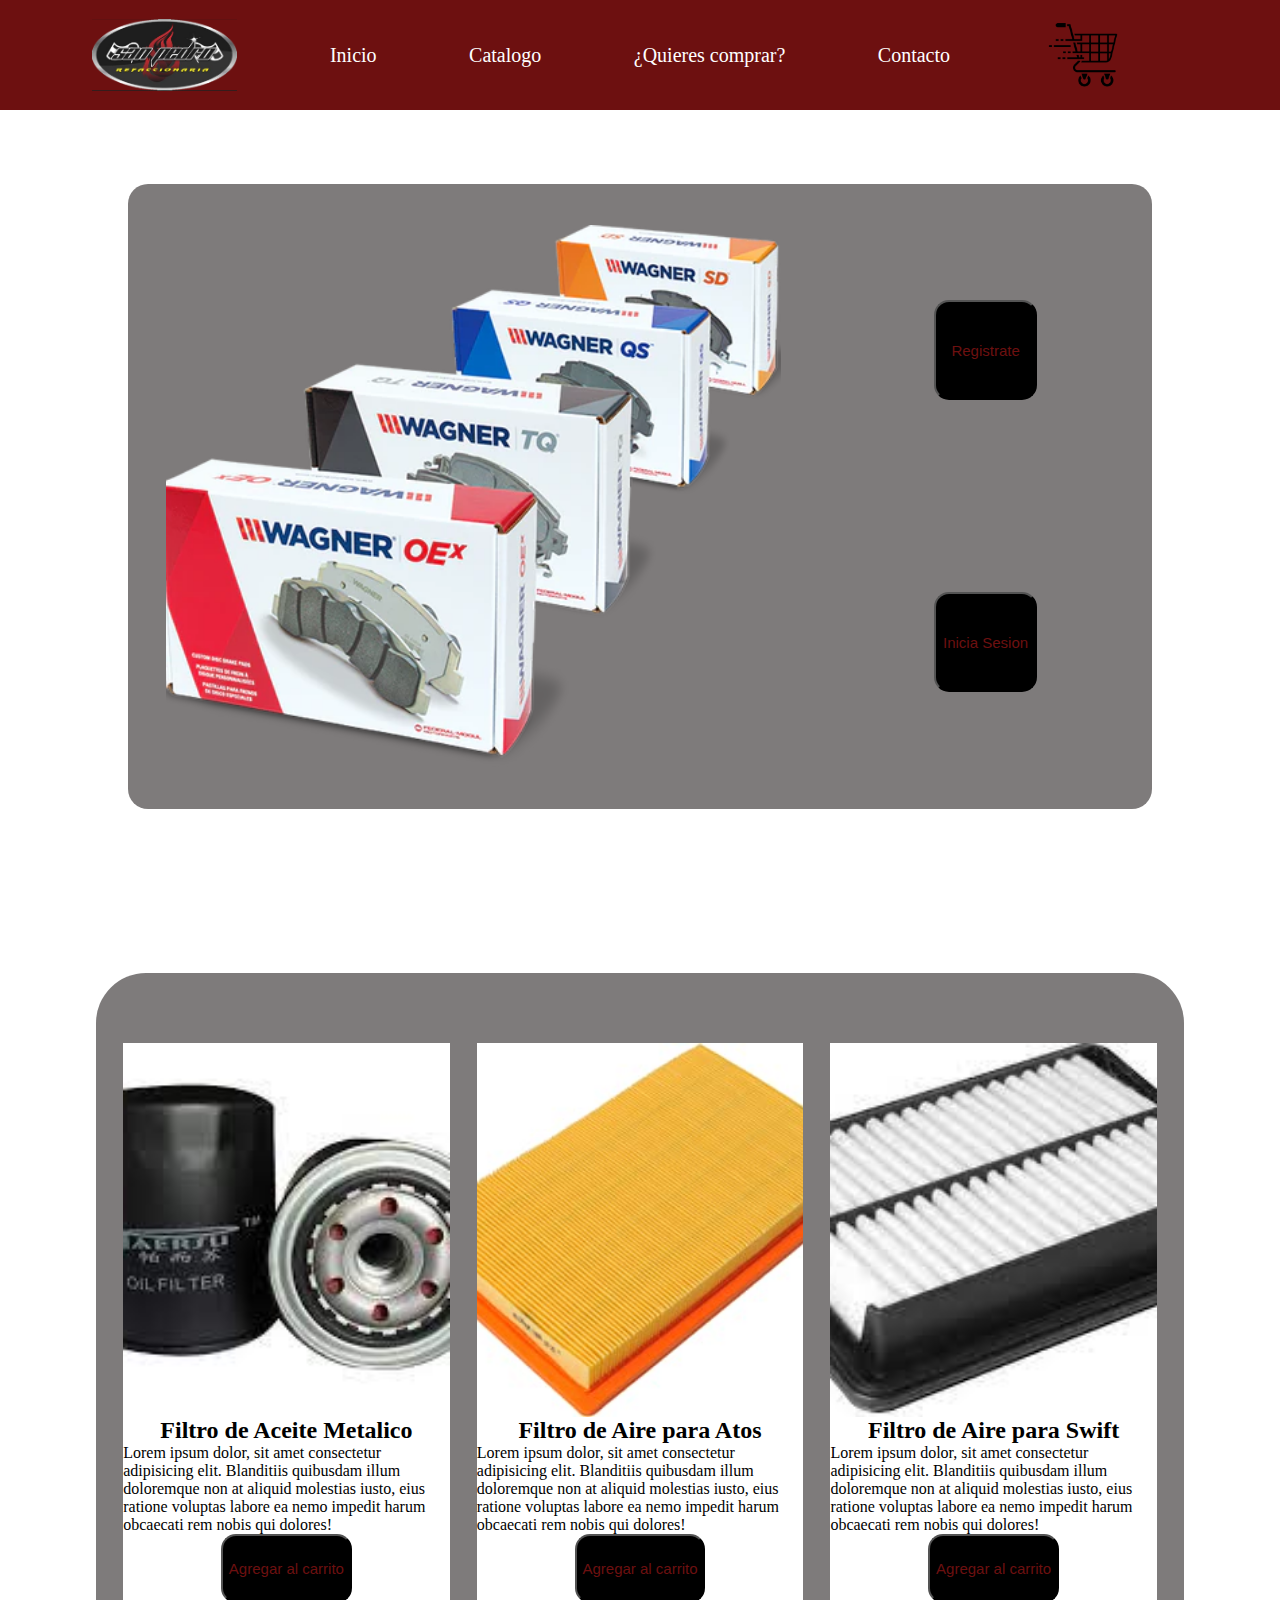
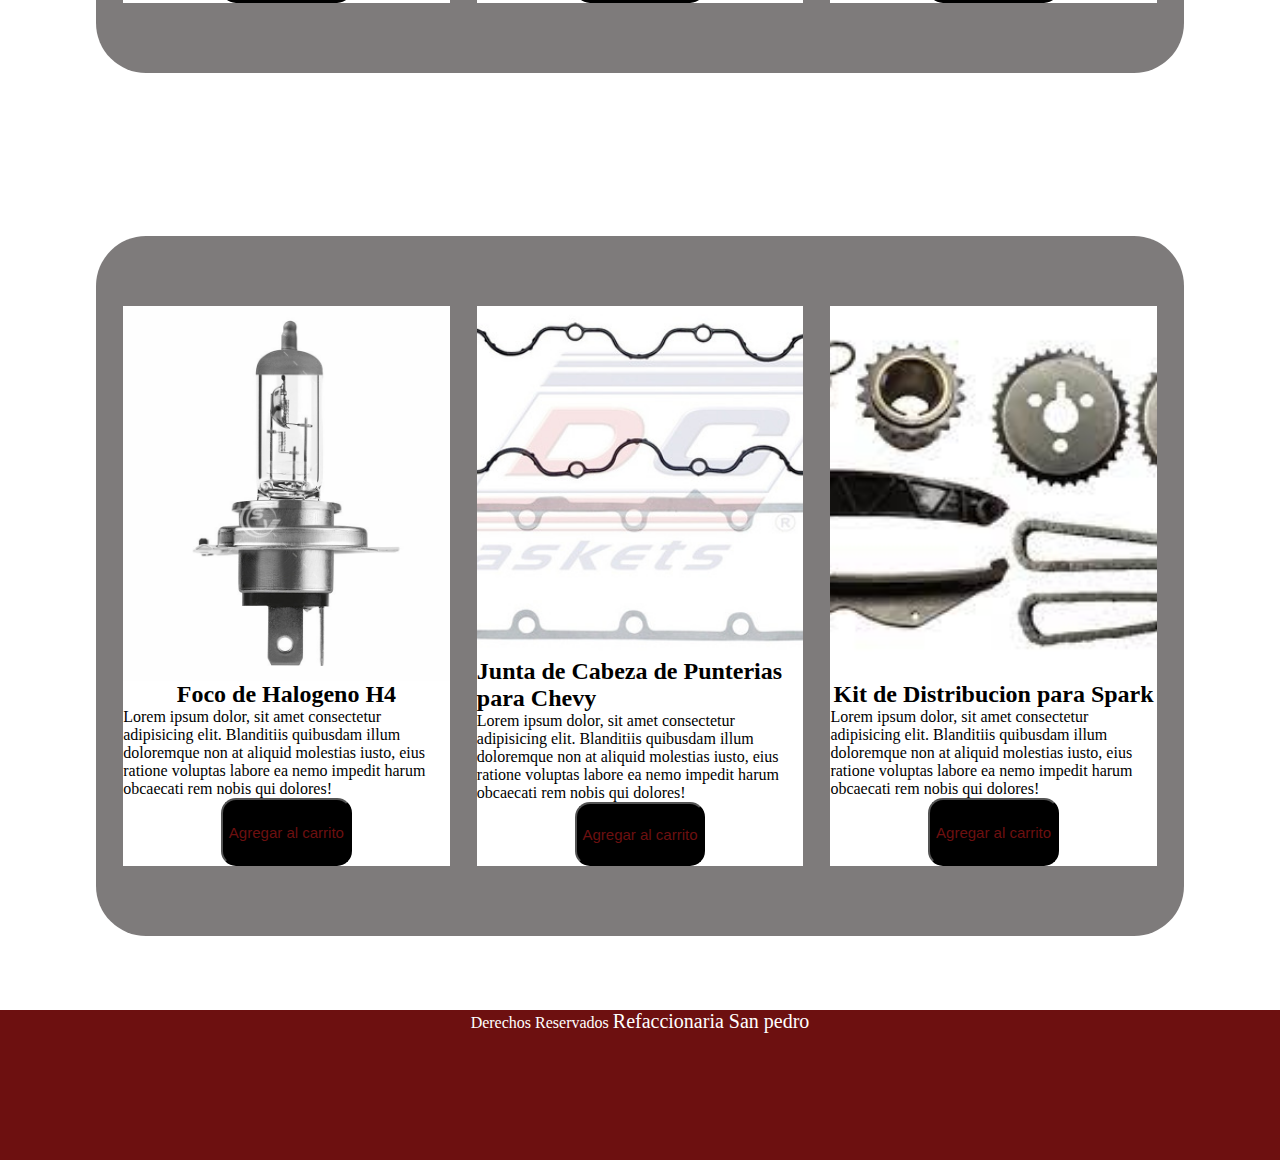
==== index.html @ dd782d23 "Version 1.0 Primer PreEntrega" ====
<!DOCTYPE html>
<html lang="en">
<head>
    <meta charset="UTF-8">
    <meta http-equiv="X-UA-Compatible" content="IE=edge">
    <meta name="viewport" content="width=device-width, initial-scale=1.0">
    <link href="https://cdn.jsdelivr.net/npm/bootstrap@5.2.2/dist/css/bootstrap.min.css" rel="stylesheet" integrity="sha384-Zenh87qX5JnK2Jl0vWa8Ck2rdkQ2Bzep5IDxbcnCeuOxjzrPF/et3URy9Bv1WTRi" crossorigin="anonymous">
    <link rel="stylesheet" href="css/styles.css">
    <title>Refaccionaria San Pedro</title>
</head>
<body>
    

    <div id="grid">
            <nav>
                <ul>
                        <a  href="index.html">
                            <img class="navbar_img"src="img/logo_nav.png" alt="">
                        </a>
                        
                    <li>
                        <a href="index.html">Inicio</a>
                    </li>
                    <li>
                        <a href="catalogo.html">Catalogo</a>
                    </li>
                    <li>
                        <a href="registro-login.html">¿Quieres comprar?</a>
                    </li>
                    <li>
                        <a href="contactanos.html">Contacto</a>
                    </li>
                    <li>
                        <a class="navbar_img" href="carrito.html">
                            <img id="icon-car" src="img/carrito-de-compras.png" alt="">
                        </a>
                    </li>
                </ul>
            </nav>
        <main>
            <section class="grid_section_index1">
                <img src="img/slide_img.jpg" alt="" class="img_section">
                <button class="boton_section">Registrate</button>
                <button class="boton_section">Inicia Sesion</button>
            </section>

            <section class=card_padre>
                <div class="card_hijo">
                    <img class="img_card" src="img/filtro_aceite2.jfif" alt="">
                    <h2>Filtro de Aceite Metalico</h2>
                    <p class="parrafo_card">Lorem ipsum dolor, sit amet consectetur adipisicing elit. 
                        Blanditiis quibusdam illum doloremque non at aliquid molestias 
                        iusto, eius ratione voluptas labore ea nemo impedit harum obcaecati 
                        rem nobis qui dolores!</p>
                        <button class="boton_section">Agregar al carrito</button>
                </div>
                <div class="card_hijo">
                    <img class="img_card" src="img/filtroAireAtos.jpg" alt="">
                    <h2>Filtro de Aire para Atos</h2>
                    <p class="parrafo_card">Lorem ipsum dolor, sit amet consectetur adipisicing elit. 
                        Blanditiis quibusdam illum doloremque non at aliquid molestias 
                        iusto, eius ratione voluptas labore ea nemo impedit harum obcaecati 
                        rem nobis qui dolores!</p>
                        <button class="boton_section">Agregar al carrito</button>
                </div>
                <div class="card_hijo">
                    <img class="img_card" src="img/filtroAireSwift.jfif" alt="">
                    <h2>Filtro de Aire para Swift</h2>
                    <p class="parrafo_card">Lorem ipsum dolor, sit amet consectetur adipisicing elit. 
                        Blanditiis quibusdam illum doloremque non at aliquid molestias 
                        iusto, eius ratione voluptas labore ea nemo impedit harum obcaecati 
                        rem nobis qui dolores!</p>
                        <button class="boton_section">Agregar al carrito</button>
                </div>
        

            </section>

            <section class=card_padre>
                <div class="card_hijo">
                    <img class="img_card" src="img/foco_h4.jpg" alt="">
                    <h2>Foco de Halogeno H4</h2>
                    <p class="parrafo_card">Lorem ipsum dolor, sit amet consectetur adipisicing elit. 
                        Blanditiis quibusdam illum doloremque non at aliquid molestias 
                        iusto, eius ratione voluptas labore ea nemo impedit harum obcaecati 
                        rem nobis qui dolores!</p>
                        <button class="boton_section">Agregar al carrito</button>
                </div>
                <div class="card_hijo">
                    <img class="img_card" src="img/junta_punterias_chevy.jpg" alt="">
                    <h2>Junta de Cabeza de Punterias para Chevy</h2>
                    <p class="parrafo_card">Lorem ipsum dolor, sit amet consectetur adipisicing elit. 
                        Blanditiis quibusdam illum doloremque non at aliquid molestias 
                        iusto, eius ratione voluptas labore ea nemo impedit harum obcaecati 
                        rem nobis qui dolores!</p>
                        <button class="boton_section">Agregar al carrito</button>
                </div>
                <div class="card_hijo">
                    <img class="img_card" src="img/kit_dist_spark.jfif" alt="">
                    <h2>Kit de Distribucion para Spark</h2>
                    <p class="parrafo_card">Lorem ipsum dolor, sit amet consectetur adipisicing elit. 
                        Blanditiis quibusdam illum doloremque non at aliquid molestias 
                        iusto, eius ratione voluptas labore ea nemo impedit harum obcaecati 
                        rem nobis qui dolores!</p>
                        <button class="boton_section">Agregar al carrito</button>
                </div>
            </section>

        </main>
        <footer>
            Derechos Reservados <a href="">Refaccionaria San pedro</a>
        </footer>


    </div>
    


    <script src="https://cdn.jsdelivr.net/npm/bootstrap@5.2.2/dist/js/bootstrap.bundle.min.js" integrity="sha384-OERcA2EqjJCMA+/3y+gxIOqMEjwtxJY7qPCqsdltbNJuaOe923+mo//f6V8Qbsw3" crossorigin="anonymous"></script>
</body>
</html>
---- css/styles.css ----
*{
    margin: 0;
    padding: 0;
}


/* GRID ESTRUCTURAL */

#grid{
    display: grid;
    grid-template-columns: 100%;
    grid-template-rows: 110px 2500px 150px ;
    grid-template-areas:"nav"
                        "main"
                        "footer";
}

#grid_carrito{
    display: grid;
    grid-template-columns: 100%;
    grid-template-rows: 110px 1300px 150px ;
    grid-template-areas:"nav"
                        "main"
                        "footer";
}

#grid_catalogo{
    display: grid;
    grid-template-columns: 100%;
    grid-template-rows: 110px 1300px 150px ;
    grid-template-areas:"nav"
                        "main"
                        "footer";
}


#grid_registro{
    display: grid;
    grid-template-columns: 100%;
    grid-template-rows: 110px 1300px 150px ;
    grid-template-areas:"nav"
                        "main"
                        "footer";
}



/* H´s */



/* NAV */

nav{
    background-color: rgb(109, 16, 16);
}

.nav_catalog{
    background-color: white;
}


ul{
    display: flex;
    flex-direction: row;
    height: 100%;
    justify-content: space-evenly;
    align-items: center;
    list-style-type: none;
}



.navbar_img{
    display: inline-block;
    vertical-align: middle;
    width: 145px;
}


#icon-car{
    display: inline-block;
    vertical-align: middle;
    width: 80px;
}



a{
    color: white;
    text-decoration: none;
    font-size: 20px;
}


/* HEADER */


.img_slide{
    width: 100px;
    height: 80px;
}

/* MAIN */

main{
    display: flex;
    flex-direction: column;
    justify-content: space-evenly;
    align-items: center;
}



/* SECTIONS */

section{
    display: flex;
    background-color: rgba(99, 95, 95, 0.826);
    height: 25%;
    width: 80%;
    border-radius: 20px;
}

#carrito{
    height: 45%;
    width: 70%;
    border-radius: 20px;
}

#catalogo{
    height: 50%;
    width: 70%;
    border-radius: 20px;
}

#registro{
    height: 80%;
    width: 70%;
    border-radius: 20px;
}


.grid_section_index1{
    display: grid;
    grid-template-columns: 60% 25%;
    grid-template-rows: 40% 40% ;
    grid-template-areas:"slide boton1"
                        "slide boton2";
    justify-content: space-around;
    align-content: space-evenly;
    justify-items: center;
    align-items: center;
}

.grid_section_carrito{
    display: grid;
    grid-template-columns: 30% 25%;
    grid-template-rows: 10% 45% 10% ;
    grid-template-areas:"img titulo"
                        "img parrafo"
                        "img boton";
    justify-content: space-around;
    align-content: space-evenly;
    justify-items: center;
    align-items: center;
}



.img_carrito{
    width: 350px;
    grid-area: img;
}

img{
    width: 100%;
    height: 100%;
    object-fit: cover;
}



.img_section{
    grid-area: slide ;
}

.boton_section{
    width: 40%;
    height: 100px;
    background-color: black;
    color: rgb(109, 16, 16);
    text-decoration: none;
    font-size: 15px;
    border-radius: 15px;
}

#boton{
    width: 150px;
    height: 50px;
    background-color: black;
    color: rgb(255, 255, 255);
    text-decoration: none;
    font-size: 15px;
    border-radius: 15px;
}

.card_padre{
    display: flex;
    height: 700px;
    width: 85%;
    justify-content: space-evenly;
    align-items: center;
    margin-top: 90px;
    border-radius: 50px;
}

.card_hijo{
    display: flex;
    flex-direction: column;
    justify-content: space-evenly;
    align-items: center;
    background-color: white;
    height: 80%;
    width: 30%;
}


/* FORMULARIOS */

.form_registro .button,
#grid_header_home .button{
    width: 100%;
    background-color: red;
    border: none;
    padding: 12px;
    color: white;
    margin: 16px 0;
    font-size: 16px;
    border-radius: 50px;
}

.form_registro{
    display: block;
    /* 
     align-content: center;
    justify-content: center;
    align-items: center;
    justify-items: center;
    
    */
   
    width: 400px;
    background-color: yellow;
    padding: 30px;
    border-radius: 4px;
    font-family: Impact, Haettenschweiler, 'Arial Narrow Bold', sans-serif;
    border-radius: 50px;

}

.form_registro h2{
    font-size: 22px;
    margin-bottom: 20px;
}


.form_registro p{
    height: 40px;
    text-align: center;
    font-size: 18px;
}


.form_registro a{
    color: black;
    text-decoration: none;
}

.form_registro a:hover{
    color: black;
    text-decoration: underline;
}

.main-contacto{
    display: flex;
    flex-direction: column;
    justify-content: space-evenly;
    align-items: center;
    height: 2800px;
}

.grid_section_index1{
    display: grid;
    grid-template-columns: 60% 25%;
    grid-template-rows: 40% 40% ;
    grid-template-areas:"slide boton1"
                        "slide boton2";
    justify-content: space-around;
    align-content: space-evenly;
    justify-items: center;
    align-items: center;
}
.grid_section{
    display: grid;
    grid-template-columns: 55% 35%;
    grid-template-rows: 10% 60% 10%;
    grid-template-areas:    "img titulo"
                            "img parrafo"
                            "img boton";
    justify-content: space-around;
    align-content: space-evenly;
    justify-items: center;
    align-items: center;
}
.grid_section2{
    display: grid;
    grid-template-columns: 35% 55%;
    grid-template-rows: 10% 60% 10%;
    grid-template-areas:    "titulo img"
                            "parrafo img"
                            "boton img";
    justify-content: space-around;
    align-content: space-evenly;
    justify-items: center;
    align-items: center;
}



/* FOOTER */

footer{
    text-align: center;
    color: white;

}

footer a{
    color: white;
}



footer{
    background-color: rgb(109, 16, 16);
}
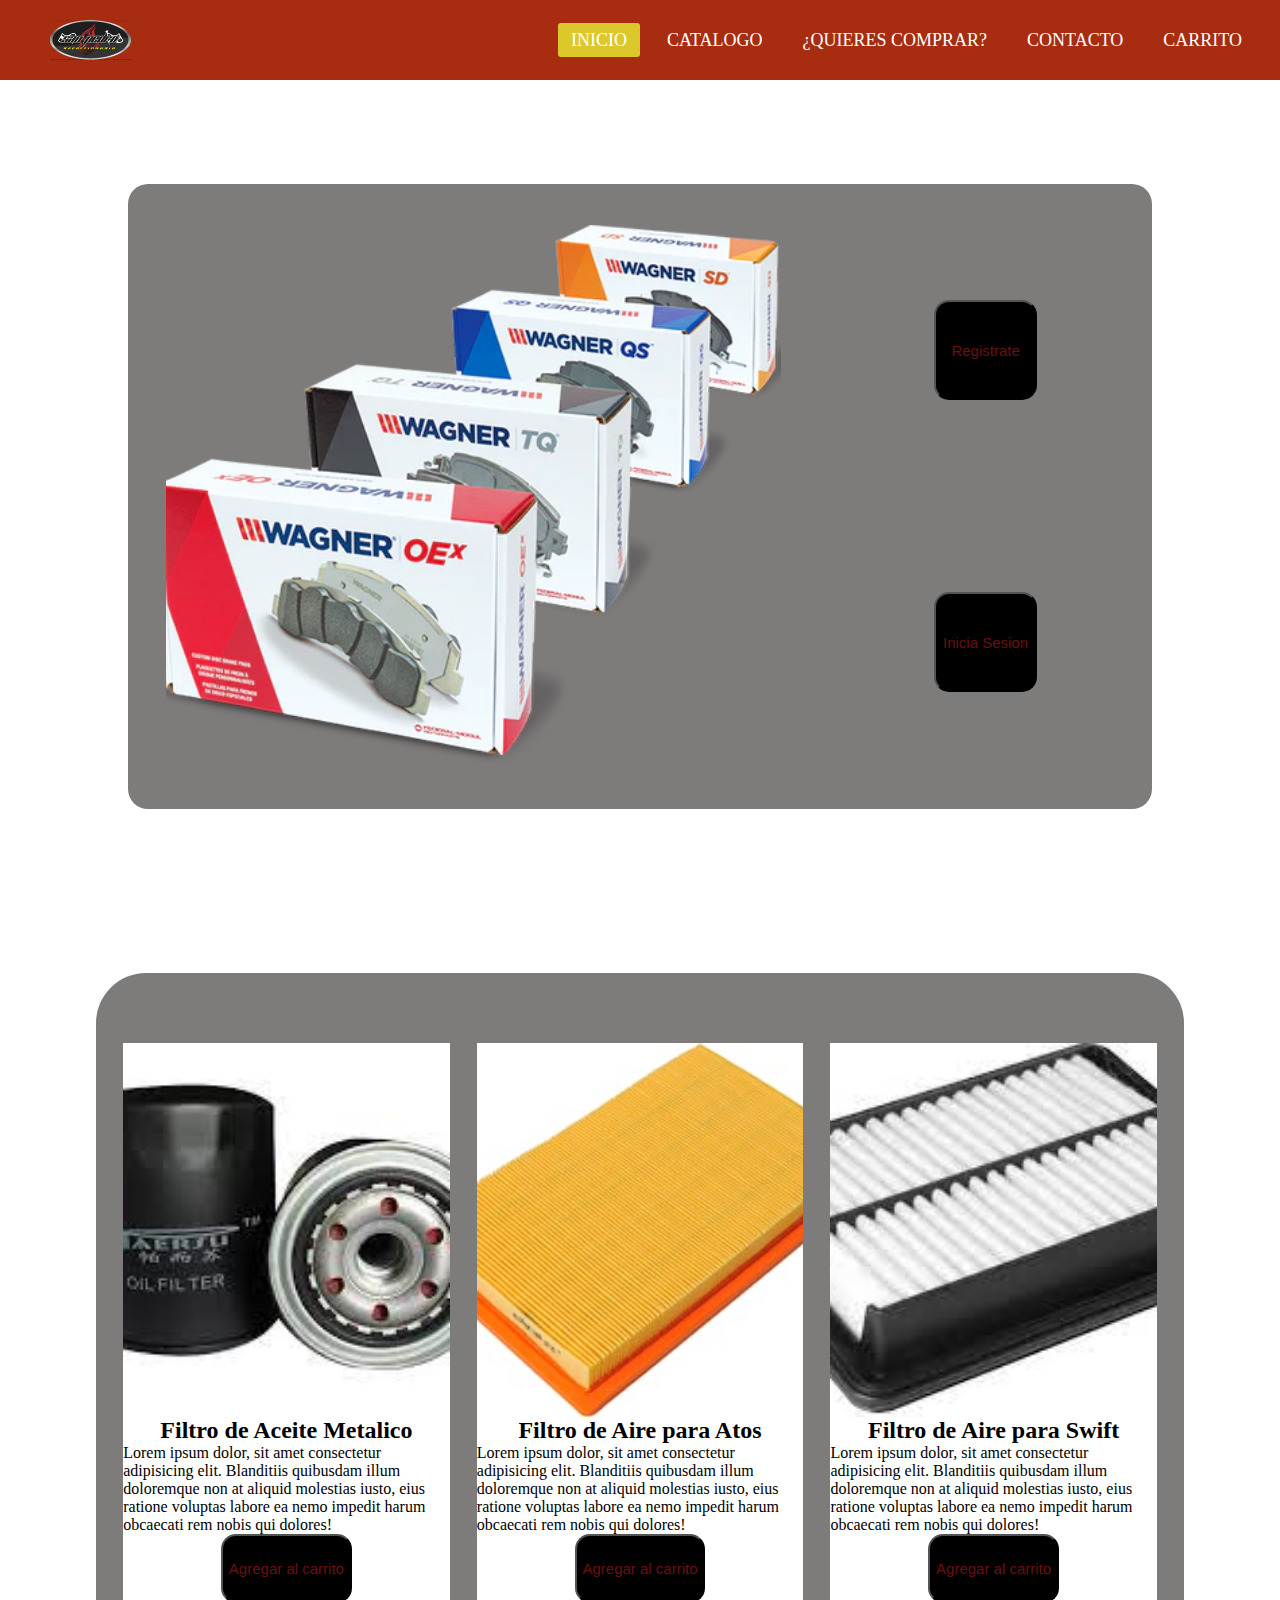
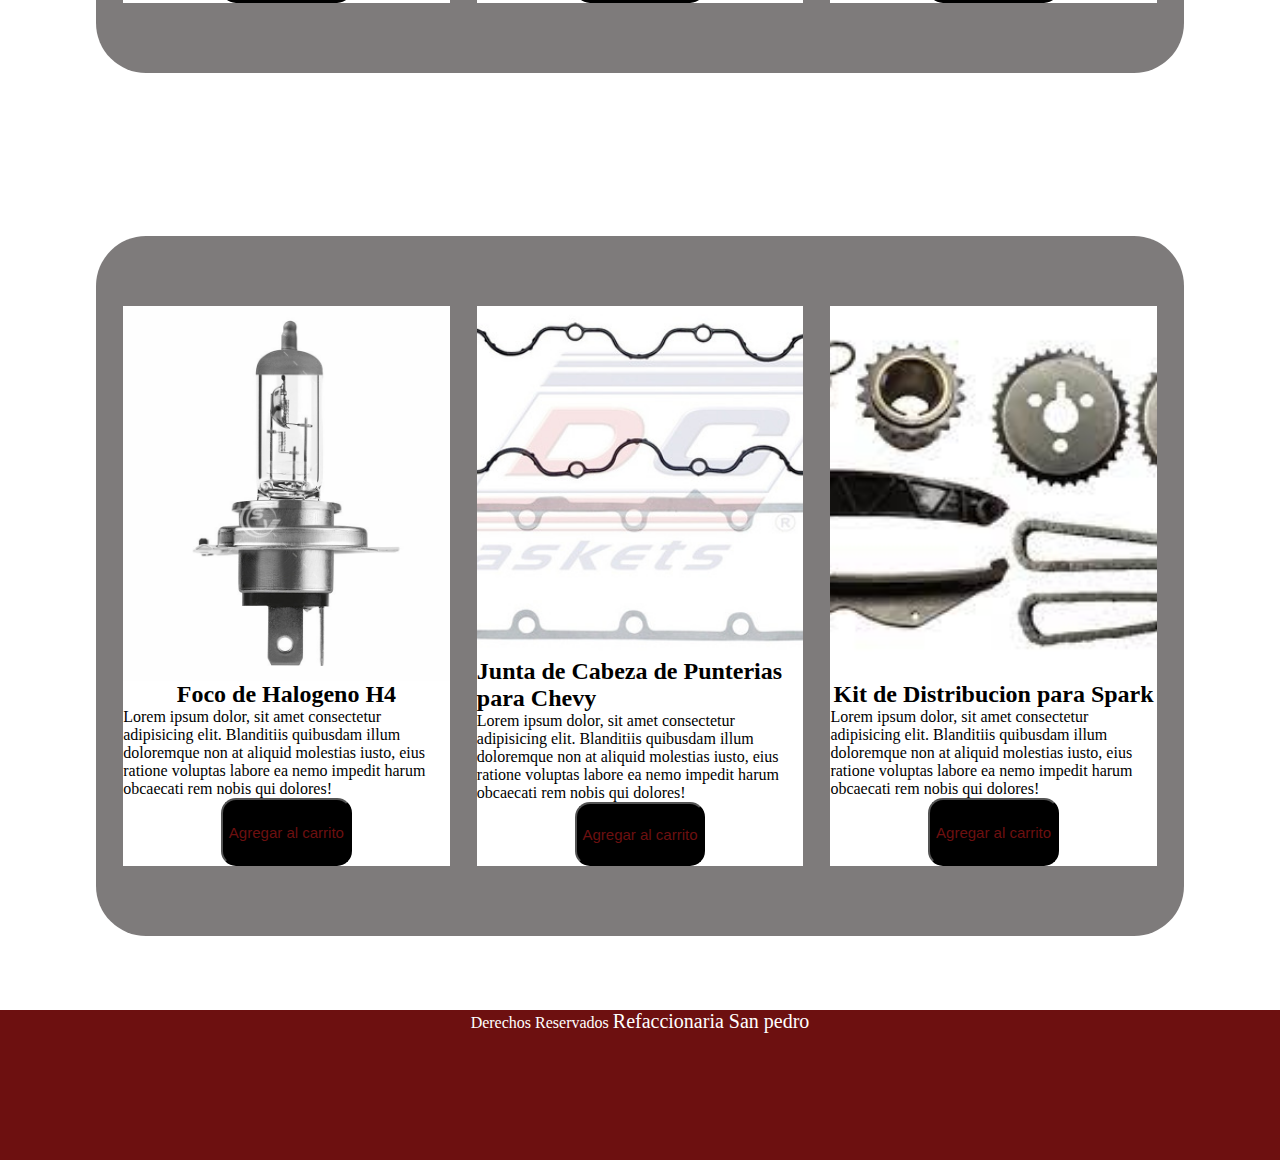
==== commit fb6ad8d2: "Version 2.1 Correcciones Segunda PreEntrega" ====
--- a/index.html
+++ b/index.html
@@ -6,37 +6,29 @@
     <meta name="viewport" content="width=device-width, initial-scale=1.0">
     <link href="https://cdn.jsdelivr.net/npm/bootstrap@5.2.2/dist/css/bootstrap.min.css" rel="stylesheet" integrity="sha384-Zenh87qX5JnK2Jl0vWa8Ck2rdkQ2Bzep5IDxbcnCeuOxjzrPF/et3URy9Bv1WTRi" crossorigin="anonymous">
     <link rel="stylesheet" href="css/styles.css">
+    <link href="https://cdnjs.cloudflare.com/ajax/libs/font-awesome/5.13.0/css/all.min.css" rel="stylesheet">
     <title>Refaccionaria San Pedro</title>
 </head>
 <body>
     
 
     <div id="grid">
-            <nav>
-                <ul>
-                        <a  href="index.html">
-                            <img class="navbar_img"src="img/logo_nav.png" alt="">
-                        </a>
-                        
-                    <li>
-                        <a href="index.html">Inicio</a>
-                    </li>
-                    <li>
-                        <a href="catalogo.html">Catalogo</a>
-                    </li>
-                    <li>
-                        <a href="registro-login.html">¿Quieres comprar?</a>
-                    </li>
-                    <li>
-                        <a href="contactanos.html">Contacto</a>
-                    </li>
-                    <li>
-                        <a class="navbar_img" href="carrito.html">
-                            <img id="icon-car" src="img/carrito-de-compras.png" alt="">
-                        </a>
-                    </li>
-                </ul>
-            </nav>
+        <nav>
+            <input type="checkbox" id="check">
+            <label for="check" class="checkbtn">
+                <i class="fas fa-bars"></i>
+            </label>
+            <a href="index.html" class="enlace">
+                <img src="img/logo_nav.png" alt="" class="logo">
+            </a>
+            <ul>
+                <li><a class="active" href="index.html">Inicio</a></li>
+                <li><a href="catalogo.html">Catalogo</a></li>
+                <li><a href="registro-login.html">¿Quieres comprar?</a></li>
+                <li><a href="contactanos.html">Contacto</a></li>
+                <li><a href="carrito.html">Carrito</a></li>
+            </ul>
+        </nav>
         <main>
             <section class="grid_section_index1">
                 <img src="img/slide_img.jpg" alt="" class="img_section">
--- a/css/styles.css
+++ b/css/styles.css
@@ -27,7 +27,7 @@
 #grid_catalogo{
     display: grid;
     grid-template-columns: 100%;
-    grid-template-rows: 110px 1300px 150px ;
+    grid-template-rows: 110px 2000px 150px ;
     grid-template-areas:"nav"
                         "main"
                         "footer";
@@ -37,7 +37,7 @@
 #grid_registro{
     display: grid;
     grid-template-columns: 100%;
-    grid-template-rows: 110px 1300px 150px ;
+    grid-template-rows: 110px 1000px 150px ;
     grid-template-areas:"nav"
                         "main"
                         "footer";
@@ -51,6 +51,8 @@
 
 /* NAV */
 
+/*  
+
 nav{
     background-color: rgb(109, 16, 16);
 }
@@ -70,18 +72,70 @@
 }
 
 
-
-.navbar_img{
+/*.navbar_img{
     display: inline-block;
     vertical-align: middle;
     width: 145px;
-}
-
-
-#icon-car{
+}  
+*/
+
+*{
+    padding: 0;
+    margin: 0;
+    text-decoration: none;
+    list-style: none;
+    box-sizing: border-box;
+}
+
+nav{
+    background: #a72c10;
+    height: 80px;
+    width: 100%;
+}
+.enlace{
+    position: absolute;
+    padding: 20px 50px;
+}
+.logo{
+    height: 40px;
+}
+nav ul{
+    float: right;
+    margin-right: 20px;
+}
+nav ul li{
     display: inline-block;
-    vertical-align: middle;
-    width: 80px;
+    line-height: 80px;
+    margin: 0 5px;
+}
+nav ul li a{
+    color: #fff;
+    font-size: 18px;
+    padding: 7px 13px;
+    border-radius: 3px;
+    text-transform: uppercase;
+}
+li a.active, li a:hover{
+    background: #dcc82b;
+    transition: .5s;
+}
+.checkbtn{
+    font-size: 30px;
+    color: #fff;
+    float: right;
+    line-height: 80px;
+    margin-right: 40px;
+    cursor: pointer;
+    display: none;
+}
+#check{
+    display: none;
+}
+
+
+
+a:hover{
+    color: black;
 }
 
 
@@ -169,7 +223,6 @@
 
 
 .img_carrito{
-    width: 350px;
     grid-area: img;
 }
 
@@ -223,6 +276,10 @@
     background-color: white;
     height: 80%;
     width: 30%;
+}
+
+.catalogo{
+    margin-top: 150px;
 }
 
 
@@ -344,4 +401,70 @@
 
 footer{
     background-color: rgb(109, 16, 16);
+}
+
+
+
+
+/* MEDIA QUERIES */
+
+
+
+
+
+@media (max-width: 952px){
+    .enlace{
+        padding-left: 20px;
+    }
+    nav ul li a{
+        font-size: 16px;
+    }
+}
+
+@media (max-width: 858px){
+    .checkbtn{
+        display: block;
+    }
+    ul{
+        position: fixed;
+        width: 100%;
+        height: 100vh;
+        background: #c1be0b;
+        top: 80px;
+        left: -100%;
+        text-align: center;
+        transition: all .5s;
+    }
+    nav ul li{
+        display: block;
+        margin: 50px 0;
+        line-height: 30px;
+    }
+    nav ul li a{
+        font-size: 20px;
+    }
+    li a:hover, li a.active{
+        background: none;
+        color: red;
+    }
+    #check:checked ~ ul{
+        left:0;
+    }
+}
+
+
+@media screen and (max-width:767px){
+
+    
+}
+
+
+
+@media screen and (min-width:767px) and (max-width:1023px){
+
+}
+
+
+@media screen and (min-width:1024px){
+
 }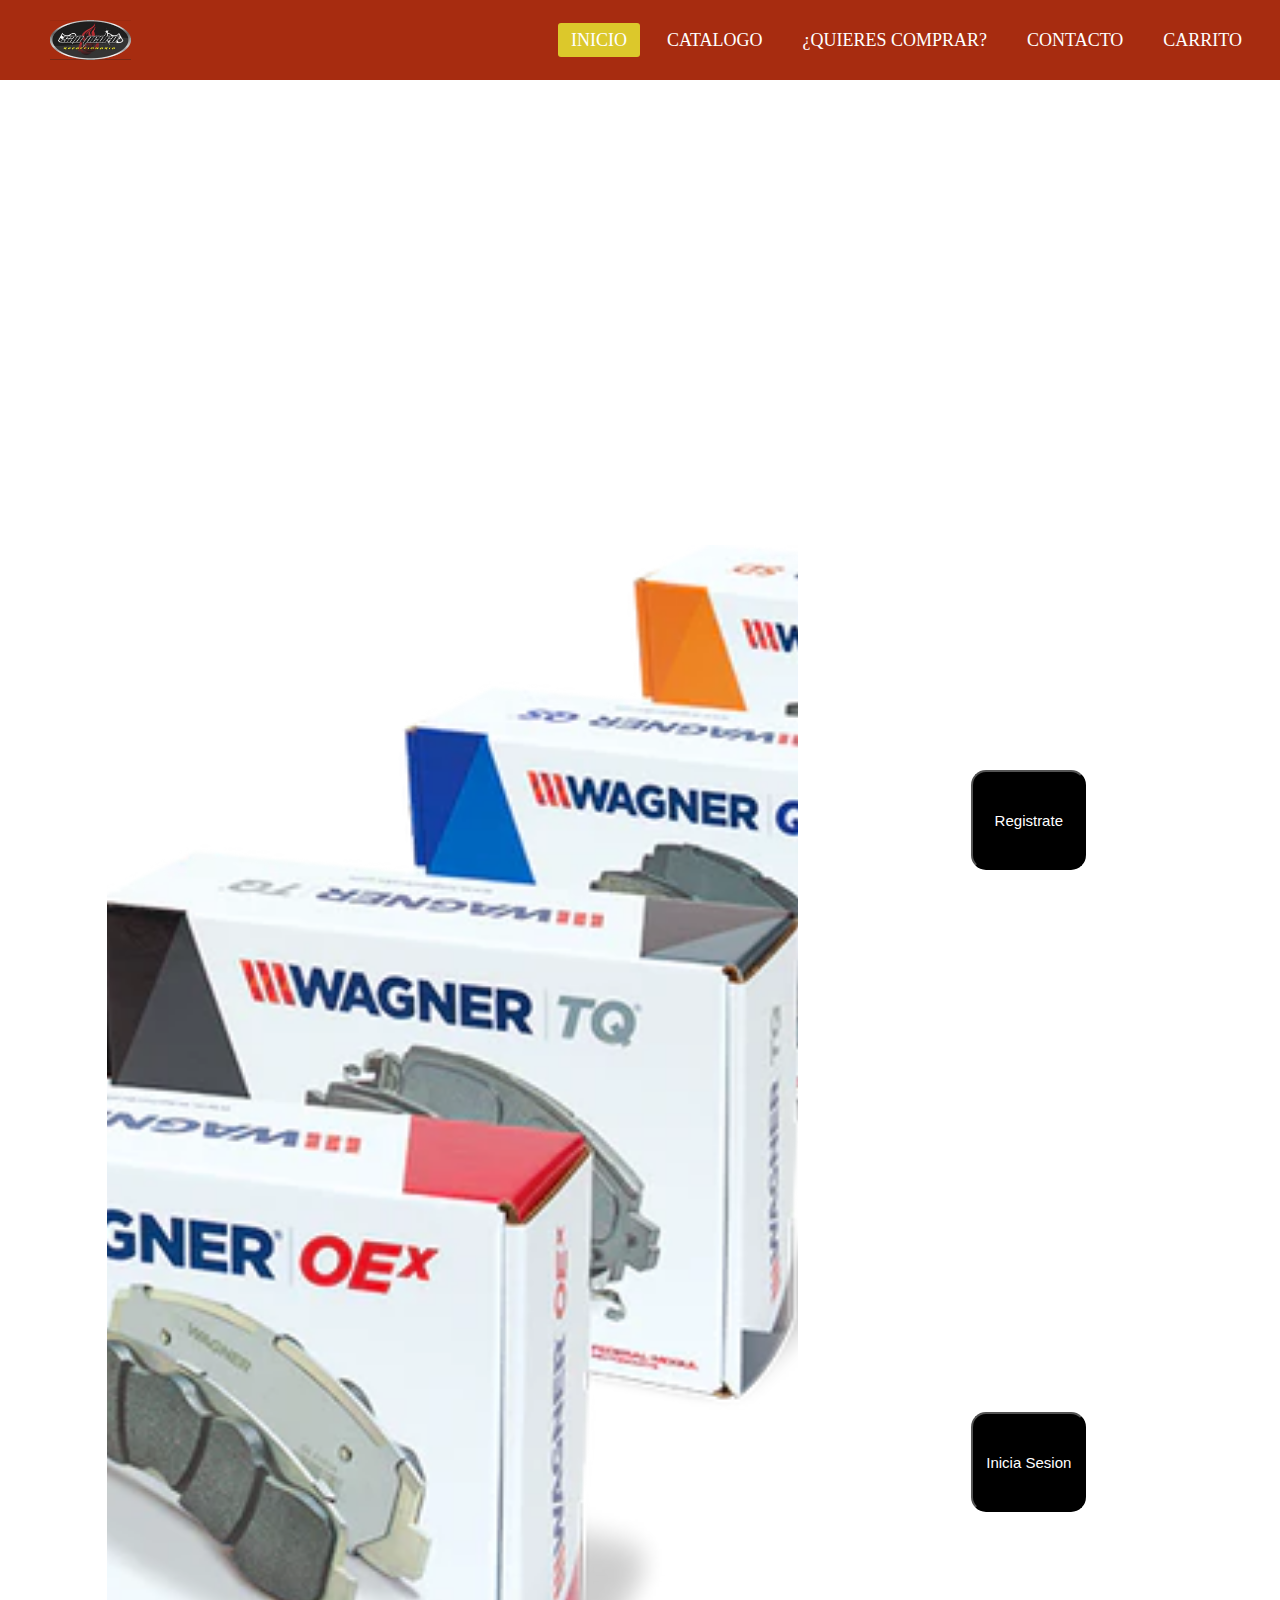
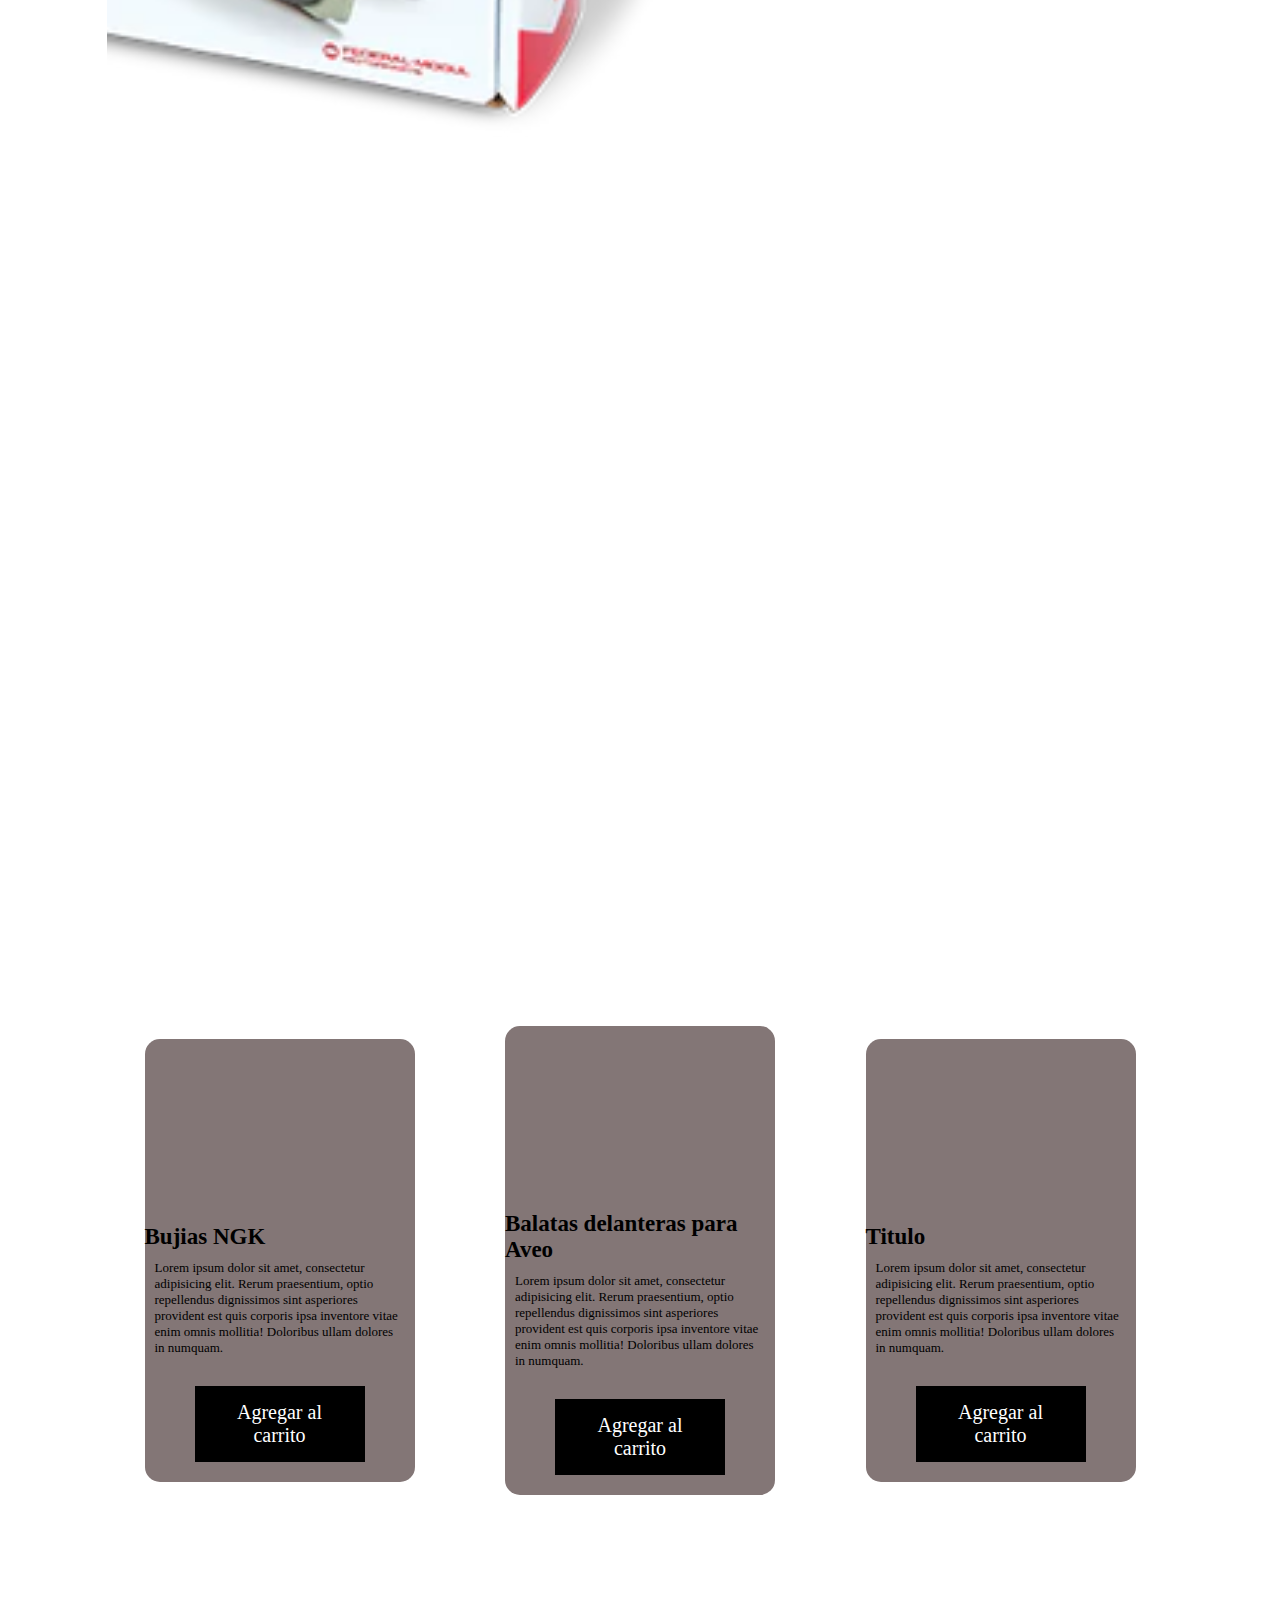
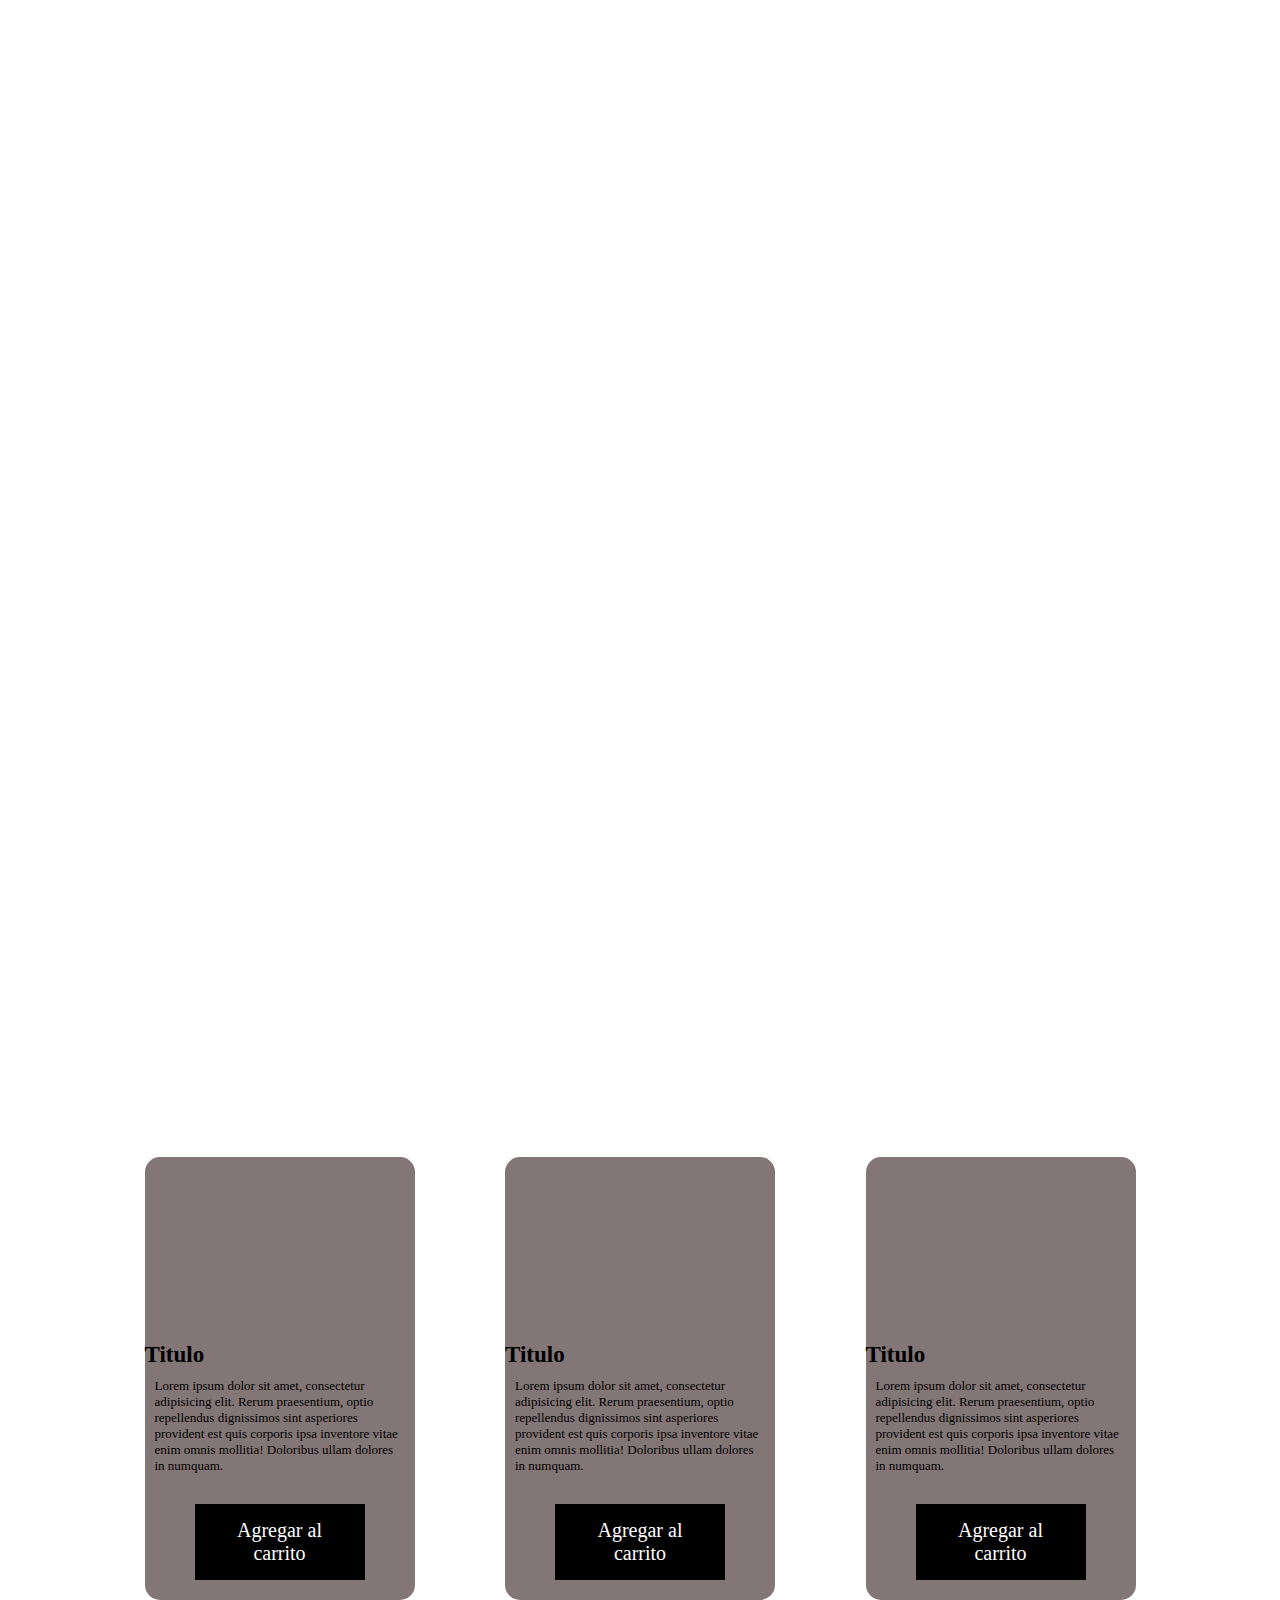
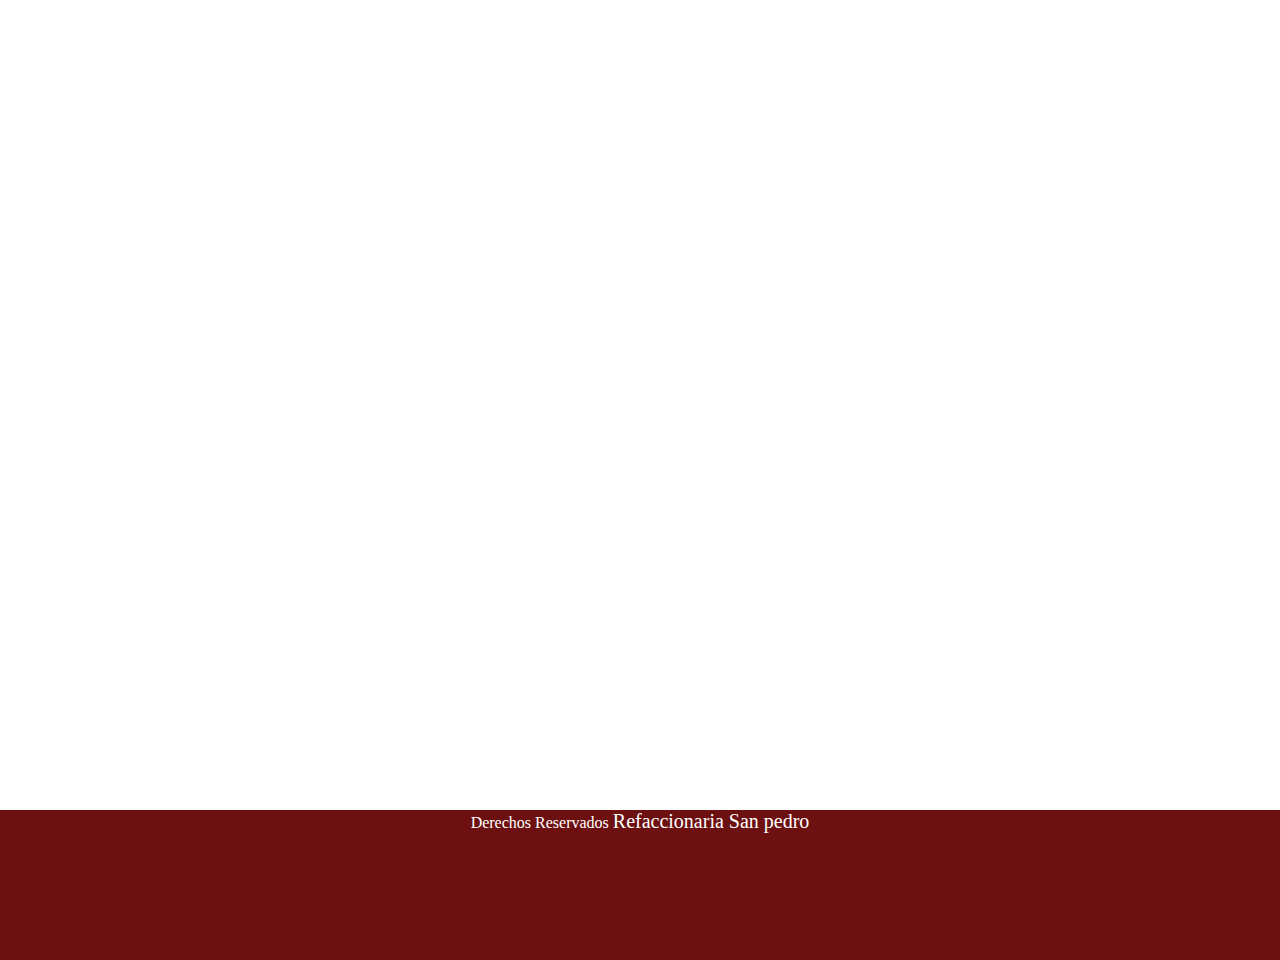
==== commit 02b4b756: "Version 2.1 Correcciones de la Segunda Preentrega" ====
--- a/index.html
+++ b/index.html
@@ -5,8 +5,8 @@
     <meta http-equiv="X-UA-Compatible" content="IE=edge">
     <meta name="viewport" content="width=device-width, initial-scale=1.0">
     <link href="https://cdn.jsdelivr.net/npm/bootstrap@5.2.2/dist/css/bootstrap.min.css" rel="stylesheet" integrity="sha384-Zenh87qX5JnK2Jl0vWa8Ck2rdkQ2Bzep5IDxbcnCeuOxjzrPF/et3URy9Bv1WTRi" crossorigin="anonymous">
+    <link href="https://cdnjs.cloudflare.com/ajax/libs/font-awesome/5.13.0/css/all.min.css" rel="stylesheet">
     <link rel="stylesheet" href="css/styles.css">
-    <link href="https://cdnjs.cloudflare.com/ajax/libs/font-awesome/5.13.0/css/all.min.css" rel="stylesheet">
     <title>Refaccionaria San Pedro</title>
 </head>
 <body>
@@ -36,67 +36,77 @@
                 <button class="boton_section">Inicia Sesion</button>
             </section>
 
-            <section class=card_padre>
-                <div class="card_hijo">
-                    <img class="img_card" src="img/filtro_aceite2.jfif" alt="">
-                    <h2>Filtro de Aceite Metalico</h2>
-                    <p class="parrafo_card">Lorem ipsum dolor, sit amet consectetur adipisicing elit. 
-                        Blanditiis quibusdam illum doloremque non at aliquid molestias 
-                        iusto, eius ratione voluptas labore ea nemo impedit harum obcaecati 
-                        rem nobis qui dolores!</p>
-                        <button class="boton_section">Agregar al carrito</button>
+            <section class=contenedor>
+                <div class="carta">
+                    <div class="card-image ref-1"></div>
+                    <h2>Bujias NGK</h2>
+                    <p>Lorem ipsum dolor sit amet, consectetur adipisicing elit. 
+                        Rerum praesentium, optio repellendus dignissimos sint 
+                        asperiores provident est quis corporis ipsa inventore 
+                        vitae enim omnis mollitia! Doloribus ullam dolores in numquam.
+                    </p>
+                    <a href="">Agregar al carrito</a>
                 </div>
-                <div class="card_hijo">
-                    <img class="img_card" src="img/filtroAireAtos.jpg" alt="">
-                    <h2>Filtro de Aire para Atos</h2>
-                    <p class="parrafo_card">Lorem ipsum dolor, sit amet consectetur adipisicing elit. 
-                        Blanditiis quibusdam illum doloremque non at aliquid molestias 
-                        iusto, eius ratione voluptas labore ea nemo impedit harum obcaecati 
-                        rem nobis qui dolores!</p>
-                        <button class="boton_section">Agregar al carrito</button>
+                <div class="carta">
+                    <div class="card-image ref-2"></div>
+                    <h2>Balatas delanteras para Aveo</h2>
+                    <p>Lorem ipsum dolor sit amet, consectetur adipisicing elit. 
+                        Rerum praesentium, optio repellendus dignissimos sint 
+                        asperiores provident est quis corporis ipsa inventore 
+                        vitae enim omnis mollitia! Doloribus ullam dolores in numquam.
+                    </p>
+                    <a href="">Agregar al carrito</a>
                 </div>
-                <div class="card_hijo">
-                    <img class="img_card" src="img/filtroAireSwift.jfif" alt="">
-                    <h2>Filtro de Aire para Swift</h2>
-                    <p class="parrafo_card">Lorem ipsum dolor, sit amet consectetur adipisicing elit. 
-                        Blanditiis quibusdam illum doloremque non at aliquid molestias 
-                        iusto, eius ratione voluptas labore ea nemo impedit harum obcaecati 
-                        rem nobis qui dolores!</p>
-                        <button class="boton_section">Agregar al carrito</button>
+                <div class="carta">
+                    <div class="card-image ref-3"></div>
+                    <h2>Titulo</h2>
+                    <p>Lorem ipsum dolor sit amet, consectetur adipisicing elit. 
+                        Rerum praesentium, optio repellendus dignissimos sint 
+                        asperiores provident est quis corporis ipsa inventore 
+                        vitae enim omnis mollitia! Doloribus ullam dolores in numquam.
+                    </p>
+                    <a href="">Agregar al carrito</a>
                 </div>
         
 
             </section>
 
-            <section class=card_padre>
-                <div class="card_hijo">
-                    <img class="img_card" src="img/foco_h4.jpg" alt="">
-                    <h2>Foco de Halogeno H4</h2>
-                    <p class="parrafo_card">Lorem ipsum dolor, sit amet consectetur adipisicing elit. 
-                        Blanditiis quibusdam illum doloremque non at aliquid molestias 
-                        iusto, eius ratione voluptas labore ea nemo impedit harum obcaecati 
-                        rem nobis qui dolores!</p>
-                        <button class="boton_section">Agregar al carrito</button>
+            <section class=contenedor>
+                <div class="carta">
+                    <div class="card-image ref-4"></div>
+                    <h2>Titulo</h2>
+                    <p>Lorem ipsum dolor sit amet, consectetur adipisicing elit. 
+                        Rerum praesentium, optio repellendus dignissimos sint 
+                        asperiores provident est quis corporis ipsa inventore 
+                        vitae enim omnis mollitia! Doloribus ullam dolores in numquam.
+                    </p>
+                    <a href="">Agregar al carrito</a>
                 </div>
-                <div class="card_hijo">
-                    <img class="img_card" src="img/junta_punterias_chevy.jpg" alt="">
-                    <h2>Junta de Cabeza de Punterias para Chevy</h2>
-                    <p class="parrafo_card">Lorem ipsum dolor, sit amet consectetur adipisicing elit. 
-                        Blanditiis quibusdam illum doloremque non at aliquid molestias 
-                        iusto, eius ratione voluptas labore ea nemo impedit harum obcaecati 
-                        rem nobis qui dolores!</p>
-                        <button class="boton_section">Agregar al carrito</button>
+                <div class="carta">
+                    <div class="card-image ref-5"></div>
+                    <h2>Titulo</h2>
+                    <p>Lorem ipsum dolor sit amet, consectetur adipisicing elit. 
+                        Rerum praesentium, optio repellendus dignissimos sint 
+                        asperiores provident est quis corporis ipsa inventore 
+                        vitae enim omnis mollitia! Doloribus ullam dolores in numquam.
+                    </p>
+                    <a href="">Agregar al carrito</a>
                 </div>
-                <div class="card_hijo">
-                    <img class="img_card" src="img/kit_dist_spark.jfif" alt="">
-                    <h2>Kit de Distribucion para Spark</h2>
-                    <p class="parrafo_card">Lorem ipsum dolor, sit amet consectetur adipisicing elit. 
-                        Blanditiis quibusdam illum doloremque non at aliquid molestias 
-                        iusto, eius ratione voluptas labore ea nemo impedit harum obcaecati 
-                        rem nobis qui dolores!</p>
-                        <button class="boton_section">Agregar al carrito</button>
+                <div class="carta">
+                    <div class="card-image ref-6"></div>
+                    <h2>Titulo</h2>
+                    <p>Lorem ipsum dolor sit amet, consectetur adipisicing elit. 
+                        Rerum praesentium, optio repellendus dignissimos sint 
+                        asperiores provident est quis corporis ipsa inventore 
+                        vitae enim omnis mollitia! Doloribus ullam dolores in numquam.
+                    </p>
+                    <a href="">Agregar al carrito</a>
                 </div>
+        
+
             </section>
+
+           
 
         </main>
         <footer>
--- a/css/styles.css
+++ b/css/styles.css
@@ -1,6 +1,7 @@
 *{
     margin: 0;
     padding: 0;
+    box-sizing: border-box;
 }
 
 
@@ -9,7 +10,7 @@
 #grid{
     display: grid;
     grid-template-columns: 100%;
-    grid-template-rows: 110px 2500px 150px ;
+    grid-template-rows: 110px 5500px 150px ;
     grid-template-areas:"nav"
                         "main"
                         "footer";
@@ -27,7 +28,7 @@
 #grid_catalogo{
     display: grid;
     grid-template-columns: 100%;
-    grid-template-rows: 110px 2000px 150px ;
+    grid-template-rows: 110px 2100px 150px ;
     grid-template-areas:"nav"
                         "main"
                         "footer";
@@ -164,15 +165,79 @@
     align-items: center;
 }
 
+.contenedor{
+    display: flex;
+    justify-content: space-evenly;
+    align-items: center;
+    flex-wrap: wrap;
+}
+
+.carta{
+    background-color: #837676;
+    width: 270px;
+    margin: 10px;
+    border-radius: 15px;
+    border: black;
+}
+.card-image{
+    height: 170px;
+    margin-bottom: 15px;
+    background-size: cover;
+    border-radius: 15px 15px 0 0;
+}
+
+.ref-1{
+    background-image: url(https://cdn.shopify.com/s/files/1/0050/6868/5346/files/Bujias-Convencionales-NGK_2_480x480.png?v=1603832203) ;
+}
+
+.ref-2{
+    background-image: url(https://http2.mlstatic.com/D_NQ_NP_785762-MLM41865182491_052020-O.jpg);
+}
+
+.ref-3{
+    background-image: url(https://http2.mlstatic.com/D_NQ_NP_651021-MLM46783807331_072021-W.jpg);
+}
+
+.ref-4{
+    background-image: url(https://m.media-amazon.com/images/I/81xrr6NwdaL._AC_SY450_.jpg);
+}
+.ref-5{
+    background-image: url(https://http2.mlstatic.com/D_NQ_NP_996855-MLM40630304226_022020-O.jpg);
+}
+
+.ref-6{
+    background-image: url(https://m.media-amazon.com/images/I/8131xJIpX1L._AC_SL1500_.jpg);
+}
+
+.carta p{
+    padding: 10px;
+    font-size: 13px;
+}
+
+.carta a{
+    background-color: black;
+    color: white;
+    padding: 15px 20px;
+    display: block;
+    text-align: center;
+    margin: 20px 50px;
+}
+
+.carta h2{
+    font-size: 23px;
+}
+
+
+
 
 
 /* SECTIONS */
 
 section{
     display: flex;
-    background-color: rgba(99, 95, 95, 0.826);
+    
     height: 25%;
-    width: 80%;
+    width: 90%;
     border-radius: 20px;
 }
 
@@ -242,7 +307,7 @@
     width: 40%;
     height: 100px;
     background-color: black;
-    color: rgb(109, 16, 16);
+    color: rgb(255, 255, 255);
     text-decoration: none;
     font-size: 15px;
     border-radius: 15px;
@@ -266,6 +331,7 @@
     align-items: center;
     margin-top: 90px;
     border-radius: 50px;
+    flex-wrap: wrap;
 }
 
 .card_hijo{
